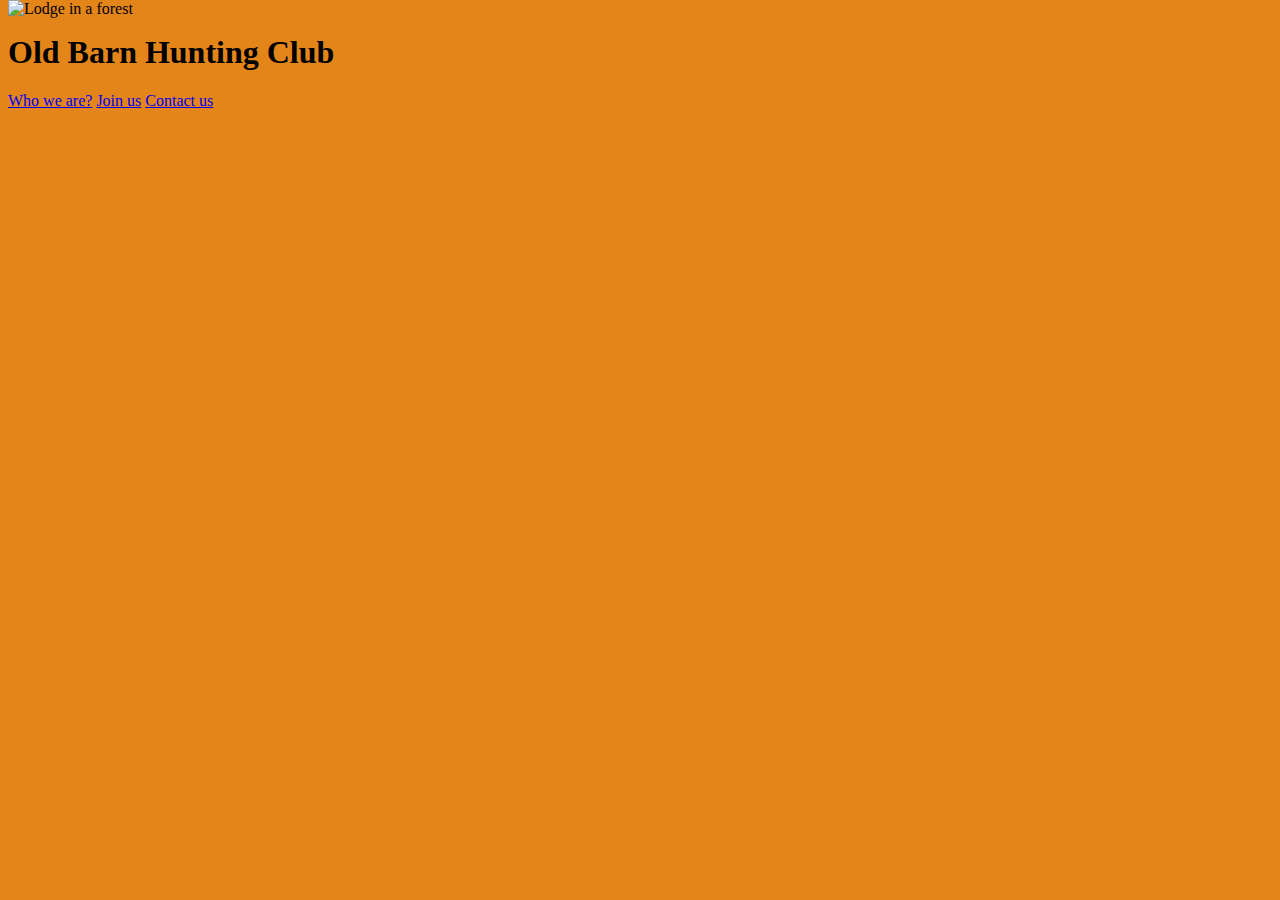
==== index.html @ fcfe9aa0 "vel is pradziu" ====
<!DOCTYPE html>
<html lang="en">

<head>
    <meta charset="UTF-8">
    <meta http-equiv="X-UA-Compatible" content="IE=edge">
    <meta name="viewport" content="width=device-width, initial-scale=1.0">
    <meta name="description" content="Introduction of kei car concept to Europe">
    <meta name="keywords" content="kei car, japanese, cars, import europe">
    <link rel="stylesheet" href="assets/css/style.css">

    <title>Old Barn</title>
    </head>
    <body>
        <header>
            <img src="../xxl/assets/images/forest.jpeg" alt="Lodge in a forest">
            <p>
                <h1>Old Barn Hunting Club</h1>
            </p>
        </header>
        <nav>
            <a href="#about" aria-label="go to the top of the page">Who we are?</a>
            <a href="#join-us" aria-label="go to the join section">Join us</a>
            <a href="#contact-us" aria-label="go to contact secton">Contact us</a>
        </nav>
    </body>

</html>
---- assets/css/style.css ----
@import url('https://fonts.googleapis.com/css2?family=Lato:wght@300&display=swap');

* {
margin-top: 0;
padding: 0;
border: none;}
body {
    background-color: rgb(228, 133, 25);
}
#head {
    height: 20vh;
    width: 100%;
    background-image: url("../images/forest.jpeg");
    background-repeat: no-repeat;
    background-size: cover;
    background-position: center center;
    color: #f5f5f5;
    font-size: larger;
}
ul {
    width: 100%;
}
li {
float: right;
margin-right: 300px;
list-style-type: none;
}
li a {
    text-decoration: none;
    color: #f5f5f5;
    font-size: larger;
}
#pavyzdys {
    border: 1px solid black;
    font-size: 25px;
    text-align: justify;
    height: 50vh;
    width: 50%;
}
nav {
    height: 30px;
}
#ul {
    background-color: black;
}
footer {
    height: 20vh; width: 100%;
    background-color: black;
    margin-bottom: 0;
    text-align: center;
}
span {
    color: #f5f5f5;
    font-size: 25;
}
footer a {
    color: #f5f5f5;
    text-decoration: none;
    margin-right: 300px;
}
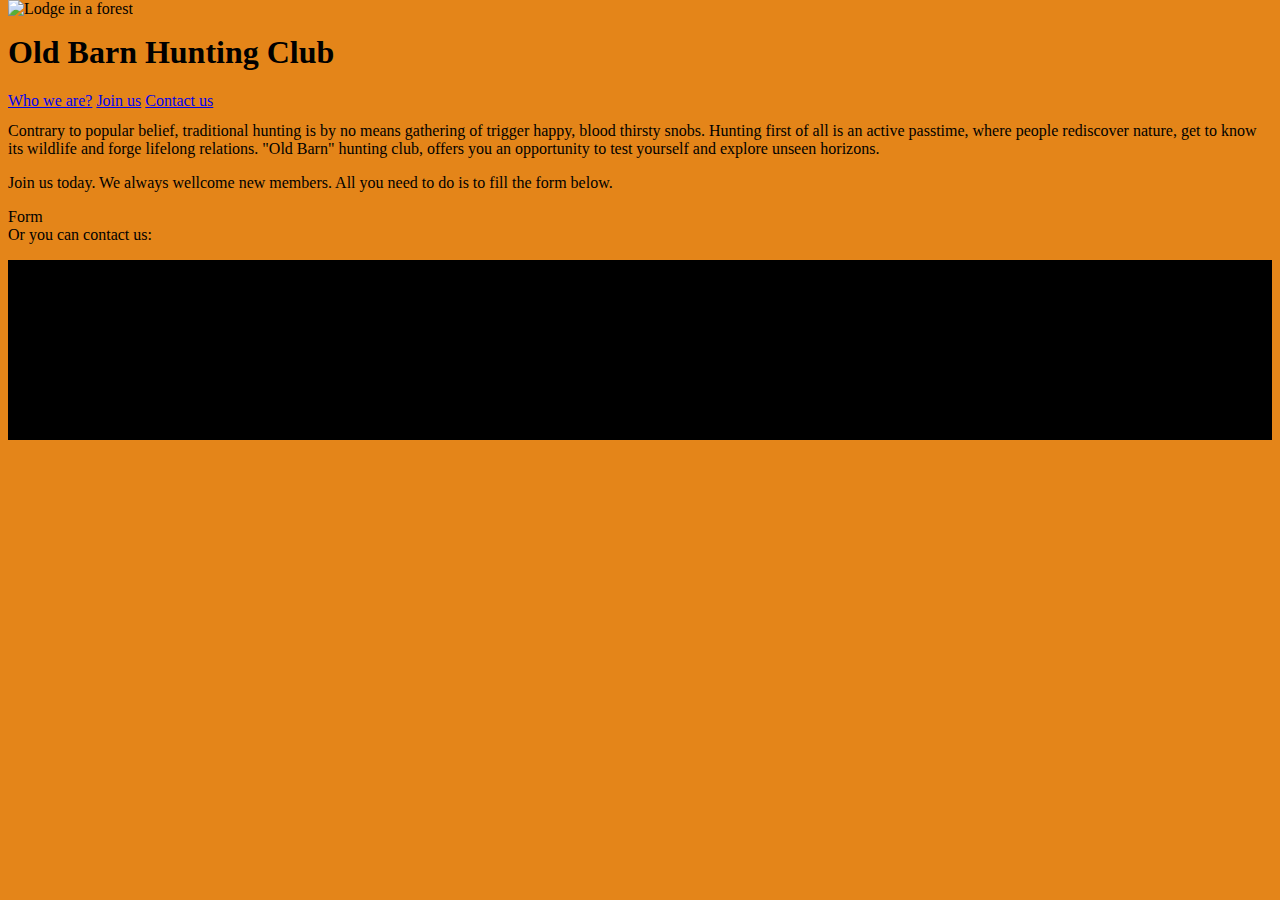
==== commit 5c906241: "varom vel is naujo" ====
--- a/index.html
+++ b/index.html
@@ -23,6 +23,27 @@
             <a href="#join-us" aria-label="go to the join section">Join us</a>
             <a href="#contact-us" aria-label="go to contact secton">Contact us</a>
         </nav>
+        <main>
+            <p>
+                Contrary to popular belief, traditional hunting is by no means gathering of trigger happy,
+                blood thirsty snobs.
+                Hunting first of all is an active passtime, where people rediscover nature, get to know its wildlife and
+                forge lifelong relations.
+                "Old Barn" hunting club, offers you an opportunity to test yourself and explore unseen horizons.
+  </p>
+        </main>
+        <section>
+           <p>Join us today.
+               We always wellcome new members.
+               All you need to do is to fill the form below.
+        </section>
+        <form>
+            Form
+        </form>
+        <section>
+            <p>Or you can contact us:</p>
+        </section>
+        <footer>find us on</footer>
     </body>
 
 </html>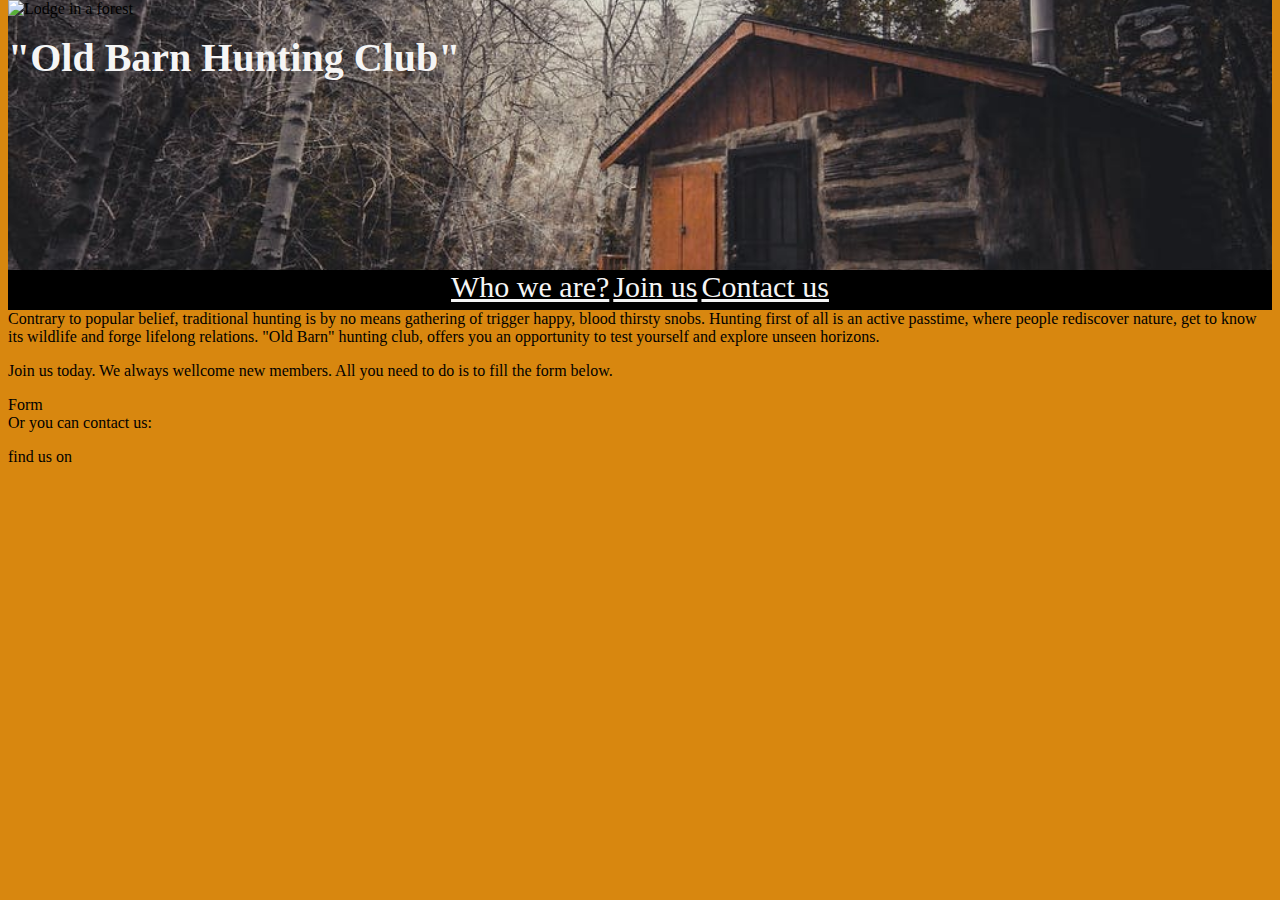
==== commit 6fd8a50c: "vel naujai" ====
--- a/index.html
+++ b/index.html
@@ -15,10 +15,10 @@
         <header>
             <img src="../xxl/assets/images/forest.jpeg" alt="Lodge in a forest">
             <p>
-                <h1>Old Barn Hunting Club</h1>
+                <h1>"Old Barn Hunting Club"</h1>
             </p>
         </header>
-        <nav>
+        <nav id="topn">
             <a href="#about" aria-label="go to the top of the page">Who we are?</a>
             <a href="#join-us" aria-label="go to the join section">Join us</a>
             <a href="#contact-us" aria-label="go to contact secton">Contact us</a>
--- a/assets/css/style.css
+++ b/assets/css/style.css
@@ -5,56 +5,25 @@
 padding: 0;
 border: none;}
 body {
-    background-color: rgb(228, 133, 25);
+    background-color: rgb(216, 135, 15);
 }
-#head {
-    height: 20vh;
-    width: 100%;
-    background-image: url("../images/forest.jpeg");
+header {
+    background-image: url('../images/forest.jpeg');
     background-repeat: no-repeat;
     background-size: cover;
+    height: 30vh;
     background-position: center center;
+}
+header h1 {
     color: #f5f5f5;
-    font-size: larger;
+    font-size: 40px;
 }
-ul {
-    width: 100%;
-}
-li {
-float: right;
-margin-right: 300px;
-list-style-type: none;
-}
-li a {
-    text-decoration: none;
-    color: #f5f5f5;
-    font-size: larger;
-}
-#pavyzdys {
-    border: 1px solid black;
-    font-size: 25px;
-    text-align: justify;
-    height: 50vh;
-    width: 50%;
-}
-nav {
-    height: 30px;
-}
-#ul {
+#topn {
+    height: 40px;
     background-color: black;
-}
-footer {
-    height: 20vh; width: 100%;
-    background-color: black;
-    margin-bottom: 0;
     text-align: center;
 }
-span {
+#topn > a {
     color: #f5f5f5;
-    font-size: 25;
-}
-footer a {
-    color: #f5f5f5;
-    text-decoration: none;
-    margin-right: 300px;
+    font-size: 30px;
 }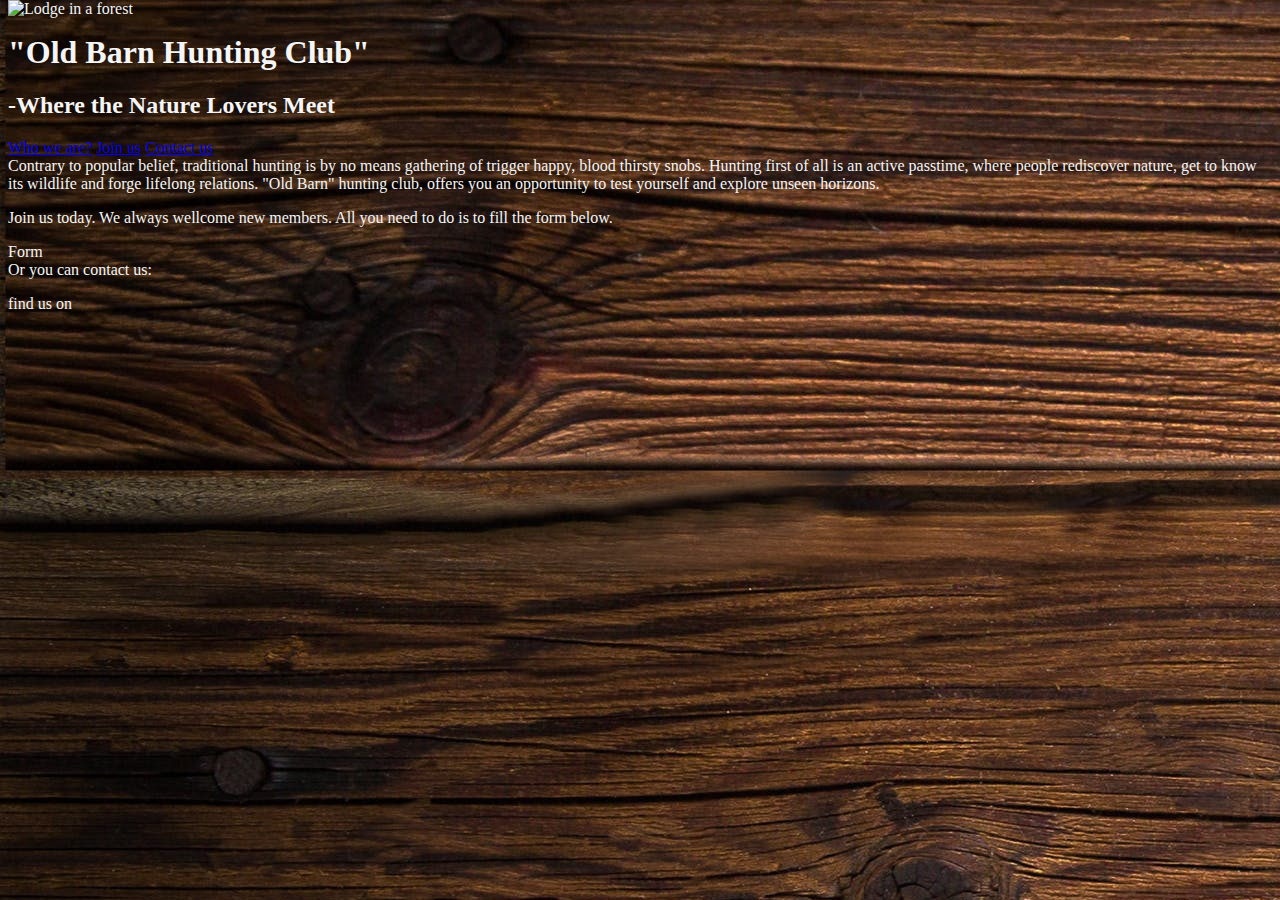
==== commit 91b749aa: "here we go again" ====
--- a/index.html
+++ b/index.html
@@ -14,8 +14,8 @@
     <body>
         <header>
             <img src="../xxl/assets/images/forest.jpeg" alt="Lodge in a forest">
-            <p>
-                <h1>"Old Barn Hunting Club"</h1>
+            <p id="mylogo">
+                <h1>"Old Barn Hunting Club"</h1><h2>-Where the Nature Lovers Meet</h2>
             </p>
         </header>
         <nav id="topn">
--- a/assets/css/style.css
+++ b/assets/css/style.css
@@ -5,25 +5,8 @@
 padding: 0;
 border: none;}
 body {
-    background-color: rgb(216, 135, 15);
+    background-color: black;
+    background-image: url('../images/medis.jpeg');
+    color: #f5f5f5
 }
-header {
-    background-image: url('../images/forest.jpeg');
-    background-repeat: no-repeat;
-    background-size: cover;
-    height: 30vh;
-    background-position: center center;
-}
-header h1 {
-    color: #f5f5f5;
-    font-size: 40px;
-}
-#topn {
-    height: 40px;
-    background-color: black;
-    text-align: center;
-}
-#topn > a {
-    color: #f5f5f5;
-    font-size: 30px;
-}+    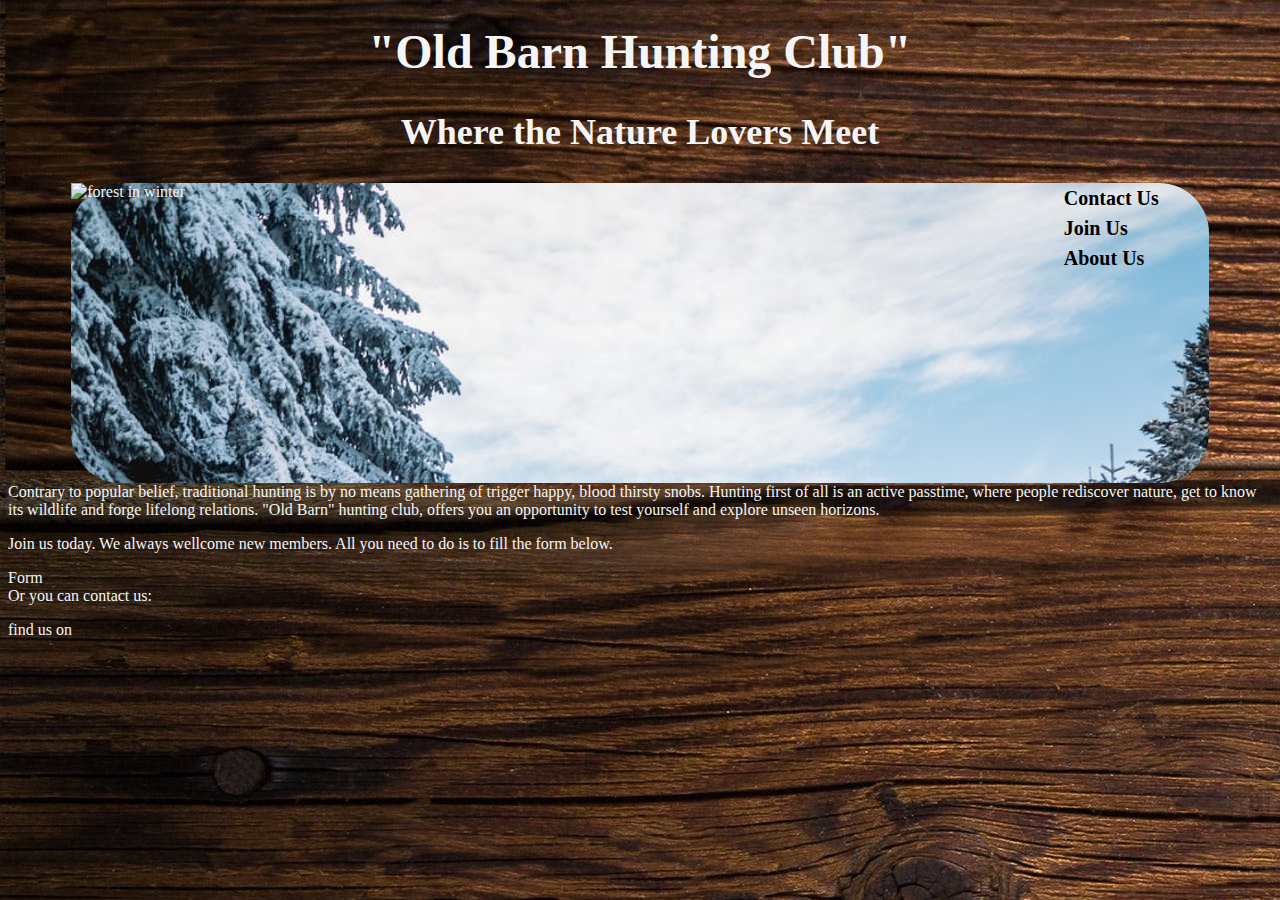
==== commit ef8dd4dd: "something happening" ====
--- a/index.html
+++ b/index.html
@@ -12,17 +12,21 @@
     <title>Old Barn</title>
     </head>
     <body>
-        <header>
-            <img src="../xxl/assets/images/forest.jpeg" alt="Lodge in a forest">
-            <p id="mylogo">
-                <h1>"Old Barn Hunting Club"</h1><h2>-Where the Nature Lovers Meet</h2>
+        <header id="mylogo">
+            <p>
+                <h1>"Old Barn Hunting Club"</h1><h2>Where the Nature Lovers Meet</h2>
             </p>
         </header>
-        <nav id="topn">
-            <a href="#about" aria-label="go to the top of the page">Who we are?</a>
-            <a href="#join-us" aria-label="go to the join section">Join us</a>
-            <a href="#contact-us" aria-label="go to contact secton">Contact us</a>
+        <div id="imagenav">
+            <img src="../xxl/assets/images/ziema.jpeg" alt="forest in winter">
+        <nav>
+            <ul id="mymenu">
+           <li><a href="#about" aria-label="go to contact section">Contact Us</a></li>
+            <li><a href="#join-us" aria-label="go to the join section">Join Us</a></li>
+            <li><a href="#contact-us" aria-label="go to the top of the page">About Us</a></li>
+            </ul>
         </nav>
+        </div>
         <main>
             <p>
                 Contrary to popular belief, traditional hunting is by no means gathering of trigger happy,
--- a/assets/css/style.css
+++ b/assets/css/style.css
@@ -9,4 +9,34 @@
     background-image: url('../images/medis.jpeg');
     color: #f5f5f5
 }
+    #mylogo {
+        text-align: center;
+        font-size: 150%
+    }
+    #imagenav {
+        height: 300px;
+        width: 90%;
+        margin: auto;
+        border-radius: 50px;
+        background-image: url('../images/ziema.jpeg');
+        background-repeat: no-repeat, center center;
+        background-size: cover;
+    }
+    nav {
+        float: right;
+    }
+    #mymenu {
+        font-size: 20px;   
+    }
+    #mymenu > li {
+        list-style-type: none;
+        font-weight: bold;
+        margin-right: 50px;
+        line-height: 30px;
+    }
+    #mymenu a {
+        text-decoration: none;
+        color: black;
+    }
+
     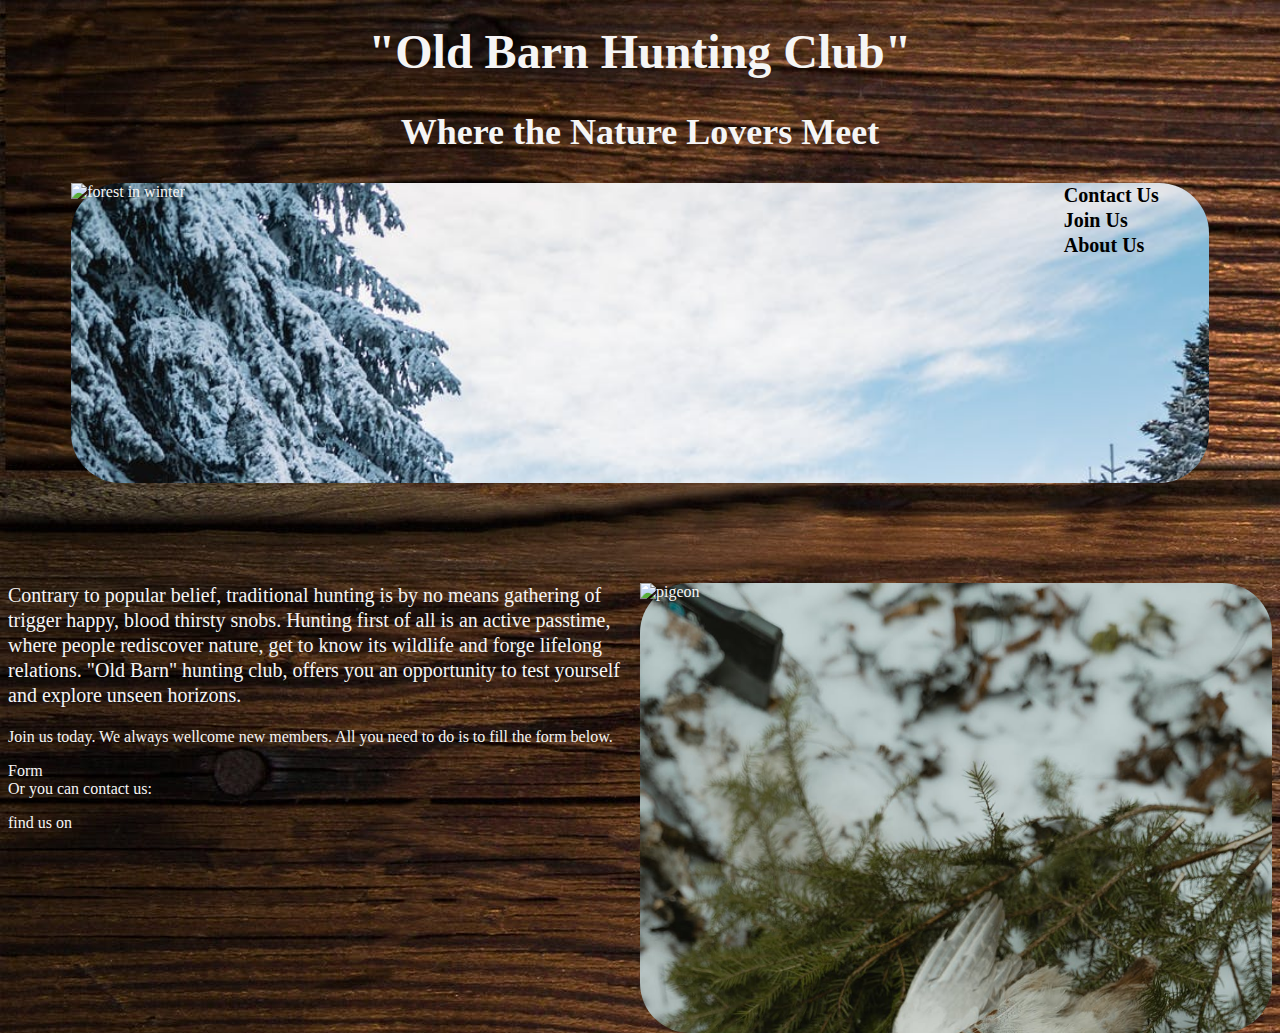
==== commit 5f25f8e5: "picture playing" ====
--- a/index.html
+++ b/index.html
@@ -27,7 +27,8 @@
             </ul>
         </nav>
         </div>
-        <main>
+      <div id="inline">
+          <main id="main">
             <p>
                 Contrary to popular belief, traditional hunting is by no means gathering of trigger happy,
                 blood thirsty snobs.
@@ -36,6 +37,10 @@
                 "Old Barn" hunting club, offers you an opportunity to test yourself and explore unseen horizons.
   </p>
         </main>
+        <div id="pigeon">
+            <img src="../xxl/assets/images/pigeon.jpeg" alt="pigeon">
+            </div>
+            </div>
         <section>
            <p>Join us today.
                We always wellcome new members.
--- a/assets/css/style.css
+++ b/assets/css/style.css
@@ -32,11 +32,28 @@
         list-style-type: none;
         font-weight: bold;
         margin-right: 50px;
-        line-height: 30px;
+        line-height: 25px;
     }
     #mymenu a {
         text-decoration: none;
         color: black;
     }
-
+#main {
+    display: inline-block;
+    margin-top: 100px;
+    font-size: 20px;
+    line-height: 25px;
+    width: 50%;
+}
+#pigeon {
+    height: 50vh;
+    width: 50%;
+    float: right;
+    background-image: url('../images/pigeon.jpeg');
+    background-repeat: no-repeat;
+    background-size: cover;
+    vertical-align: top;
+    margin-top: 100px;
+    border-radius: 50px;
+}
     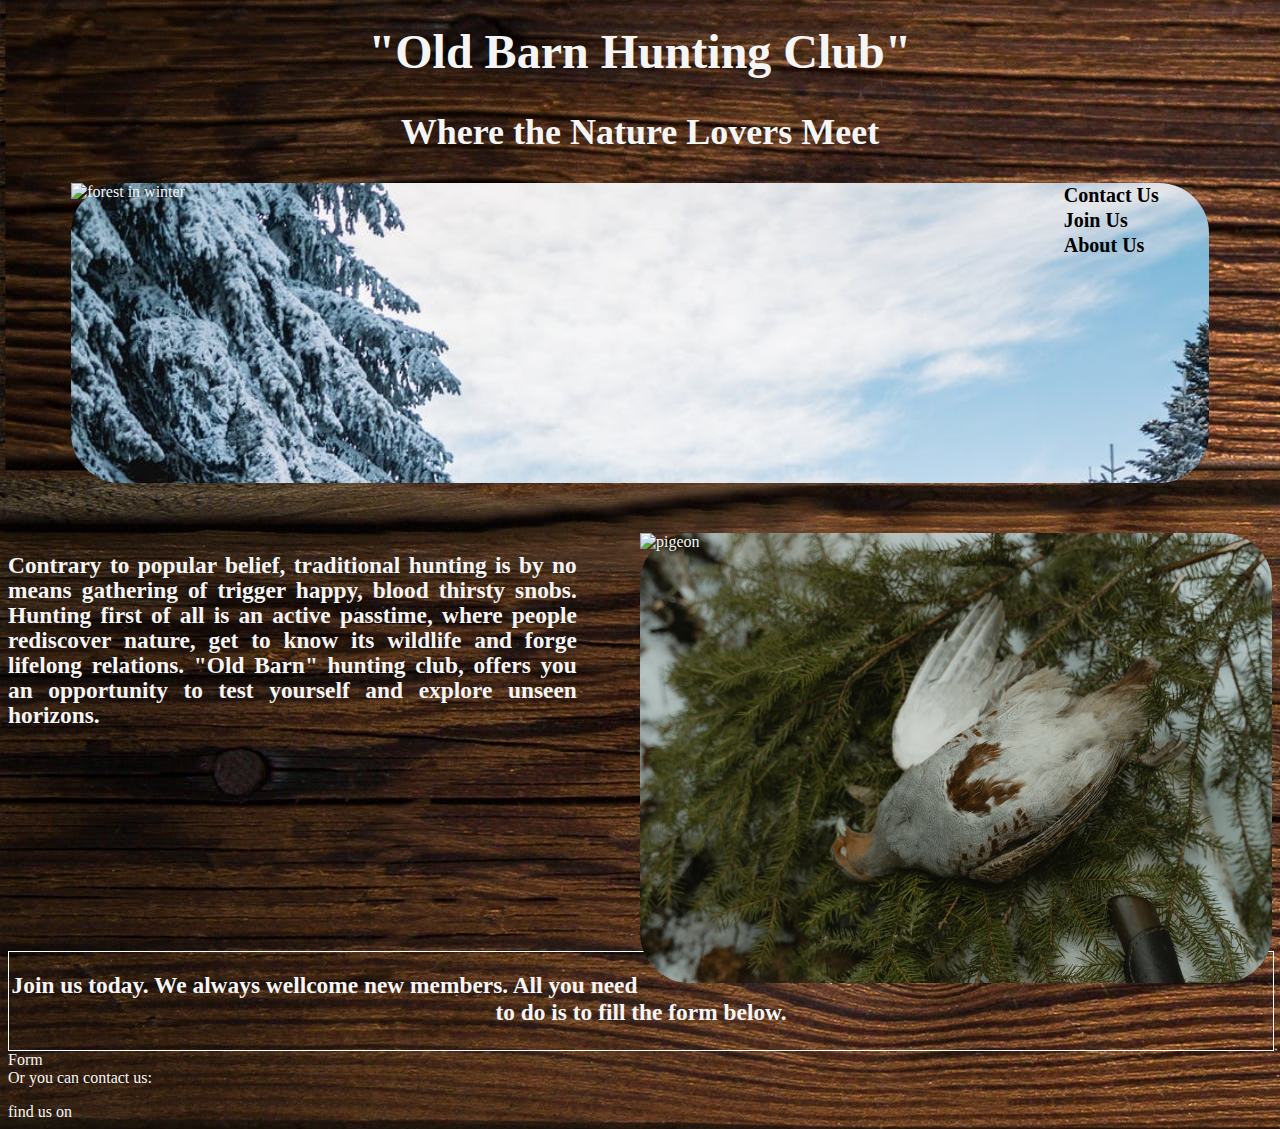
==== commit daf7393c: "ismislai" ====
--- a/index.html
+++ b/index.html
@@ -30,21 +30,26 @@
       <div id="inline">
           <main id="main">
             <p>
+                <h3>
                 Contrary to popular belief, traditional hunting is by no means gathering of trigger happy,
                 blood thirsty snobs.
                 Hunting first of all is an active passtime, where people rediscover nature, get to know its wildlife and
                 forge lifelong relations.
                 "Old Barn" hunting club, offers you an opportunity to test yourself and explore unseen horizons.
+                </h3>
   </p>
         </main>
         <div id="pigeon">
             <img src="../xxl/assets/images/pigeon.jpeg" alt="pigeon">
             </div>
             </div>
-        <section>
-           <p>Join us today.
+        <section id="section">
+           <p>
+               <h3>Join us today.
                We always wellcome new members.
                All you need to do is to fill the form below.
+               </h3>
+           </p>
         </section>
         <form>
             Form
--- a/assets/css/style.css
+++ b/assets/css/style.css
@@ -40,10 +40,12 @@
     }
 #main {
     display: inline-block;
-    margin-top: 100px;
+    margin-top: 50px;
+    margin-right: 5px;
     font-size: 20px;
     line-height: 25px;
-    width: 50%;
+    width: 45%;
+    text-align: justify;
 }
 #pigeon {
     height: 50vh;
@@ -52,8 +54,16 @@
     background-image: url('../images/pigeon.jpeg');
     background-repeat: no-repeat;
     background-size: cover;
+    background-position: center center;
     vertical-align: top;
-    margin-top: 100px;
+    margin-top: 50px;
     border-radius: 50px;
 }
+#section {
+    border: 1px solid white;
+    width: 100%;
+    margin-top: 200px; 
+    font-size: 20px;
+    text-align: center;
+}
     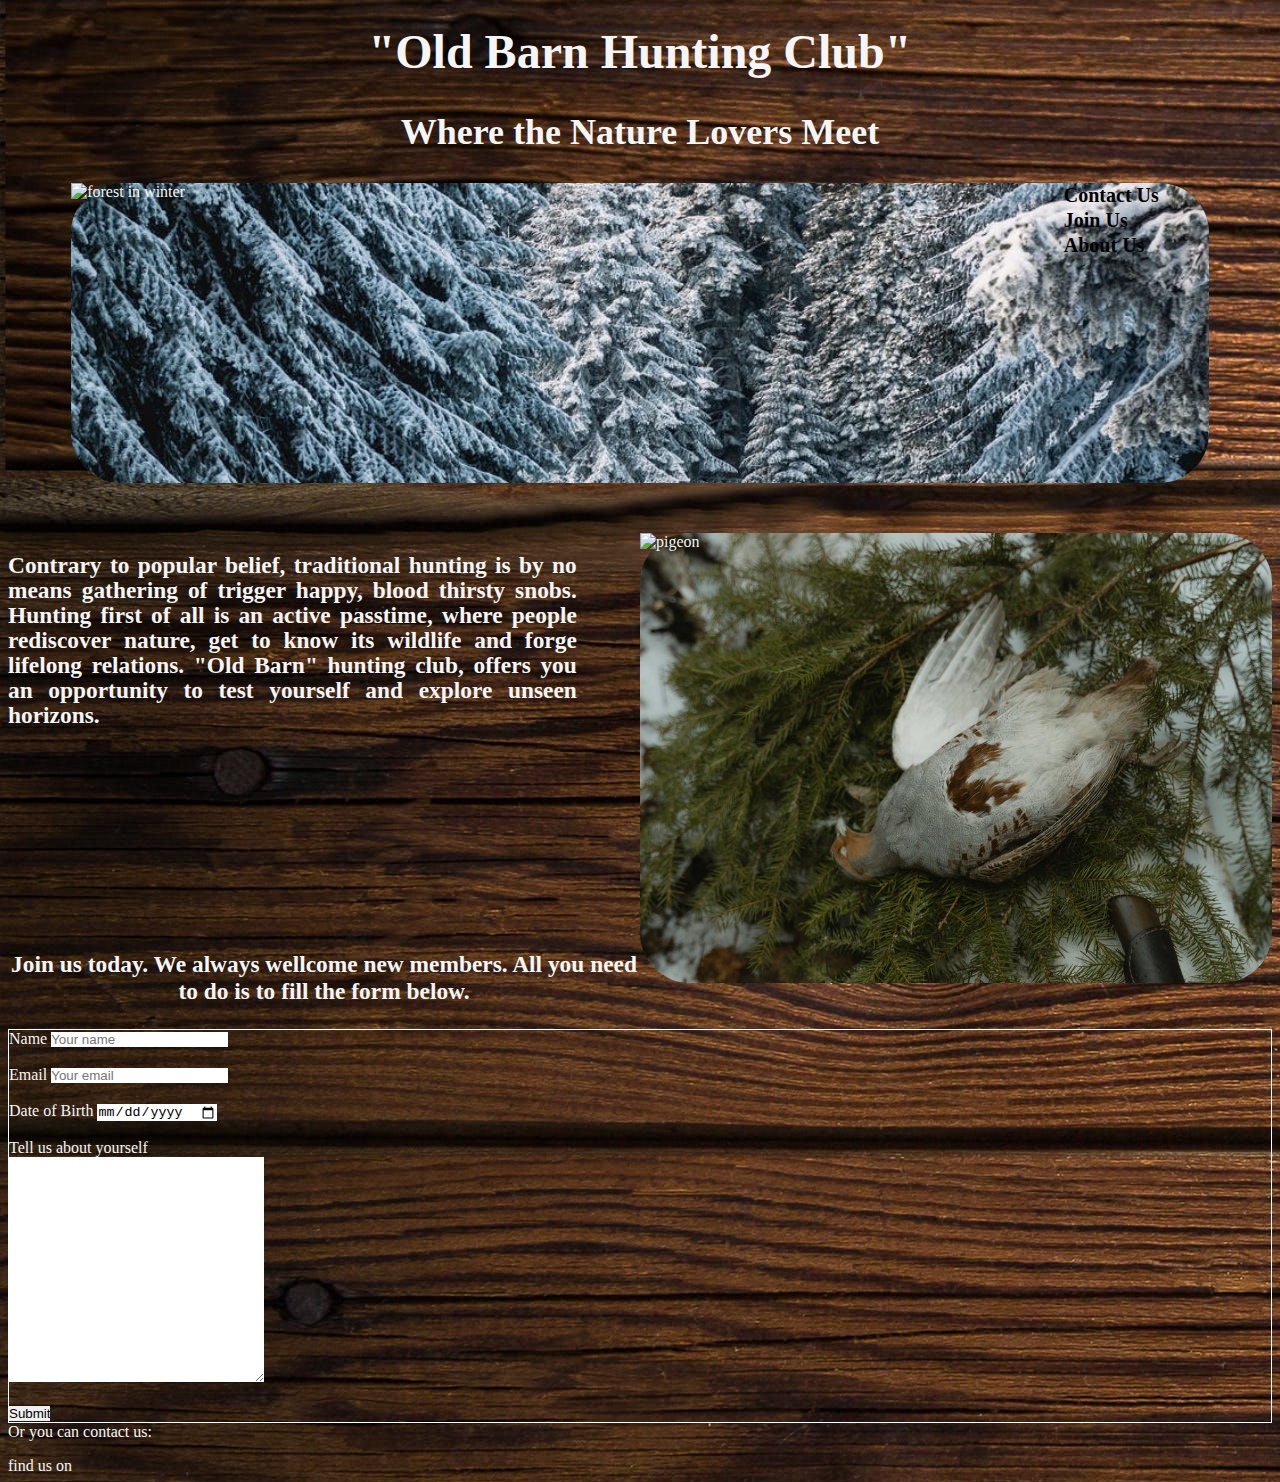
==== commit 840fff9f: "pridejau lenta" ====
--- a/index.html
+++ b/index.html
@@ -51,9 +51,33 @@
                </h3>
            </p>
         </section>
-        <form>
-            Form
-        </form>
+        <div id="form">
+        <form action="https://formdump.codeinstitute.net" method="post">
+            
+            <div class="form">
+                <label for="name-field">Name</label>
+                <input id="name-field" type="text" name="full_name" placeholder="Your name">
+            </div>
+            <br>
+            <div class="form">
+                <label for="email-field">Email</label>
+                <input id="email-field" type="email" name="email" placeholder="Your email">
+            </div>
+            <br>
+            <div class="form">
+                <label for="date">Date of Birth</label>
+                <input id="date-of-birth" type="date" name="date">
+            </div>
+            <br>
+            <div class="form">
+                <label for="Tell us about yourself">Tell us about yourself</label>
+                <br>
+                <textarea id="yourself" name="Tell us about yourself" rows="15" cols="30"></textarea>
+            </div>
+            <br>
+            <input type="submit">
+            </form>
+            </div>
         <section>
             <p>Or you can contact us:</p>
         </section>
--- a/assets/css/style.css
+++ b/assets/css/style.css
@@ -19,8 +19,9 @@
         margin: auto;
         border-radius: 50px;
         background-image: url('../images/ziema.jpeg');
-        background-repeat: no-repeat, center center;
+        background-repeat: no-repeat;
         background-size: cover;
+        background-position: center center;
     }
     nav {
         float: right;
@@ -60,10 +61,11 @@
     border-radius: 50px;
 }
 #section {
-    border: 1px solid white;
     width: 100%;
     margin-top: 200px; 
     font-size: 20px;
     text-align: center;
 }
-    +    #form {
+        border: solid white 1px
+    }